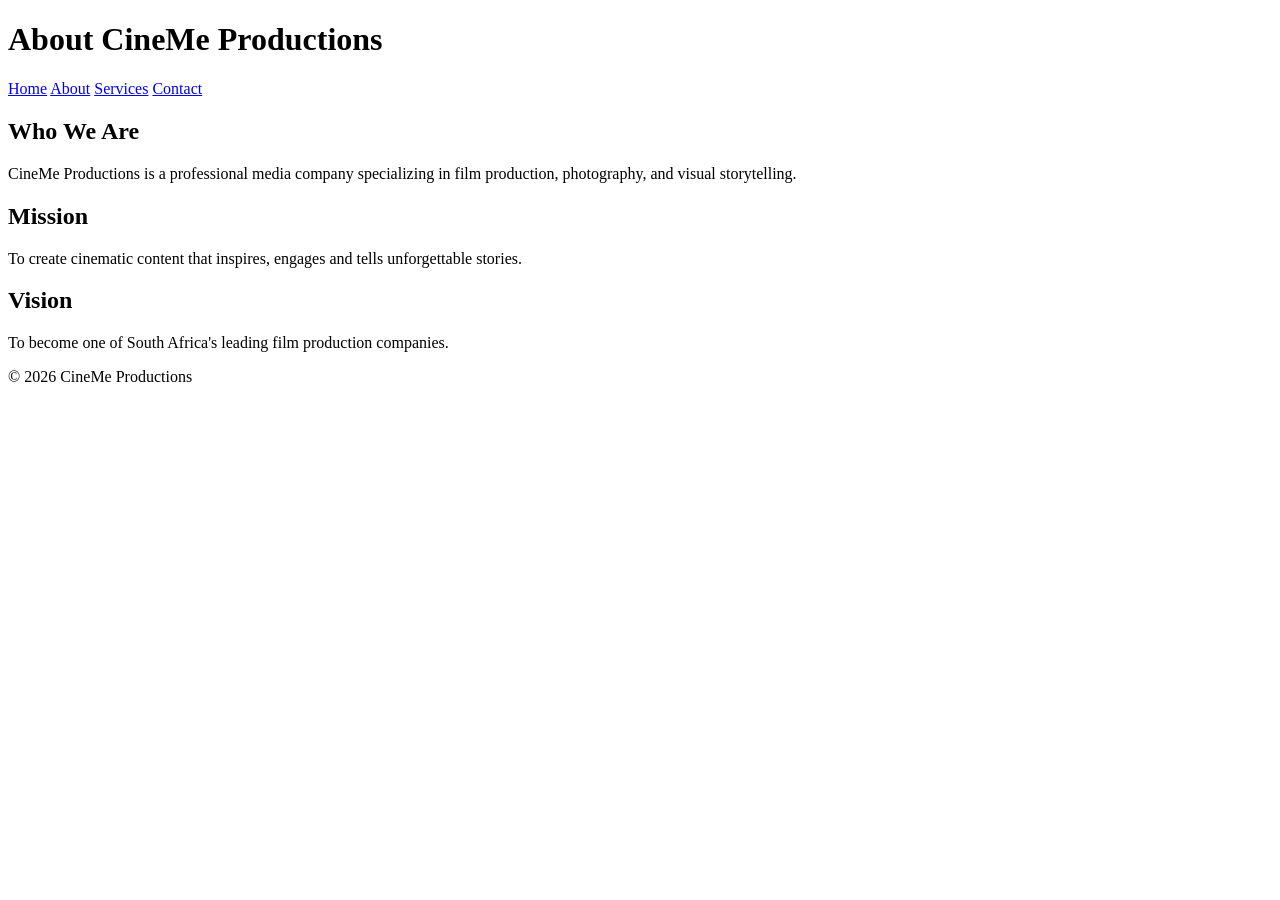
==== CineMe/navigation/about.html @ b37d5450 "Add files via upload" ====
<!DOCTYPE html>
<html lang="en">

<head>

    <meta charset="UTF-8">

    <meta name="viewport" content="width=device-width, initial-scale=1.0">

    <title>About | CineMe Productions</title>

    <link rel="stylesheet" href="css/style.css">

</head>

<body>

<header>

<h1>About CineMe Productions</h1>

</header>

<nav>

<a href="index.html">Home</a> 

<a href="about.html">About</a> 

<a href="services.html">Services</a> 




<a href="contact.html">Contact</a>

</nav>

<main>

<h2>Who We Are</h2>

<p>

CineMe Productions is a professional media company
specializing in film production, photography,
and visual storytelling.

</p>

<h2>Mission</h2>

<p>

To create cinematic content that inspires,
engages and tells unforgettable stories.

</p>

<h2>Vision</h2>

<p>

To become one of South Africa's leading
film production companies.

</p>

</main>

<footer>

<p>&copy; 2026 CineMe Productions</p>

</footer>

</body>

</html>
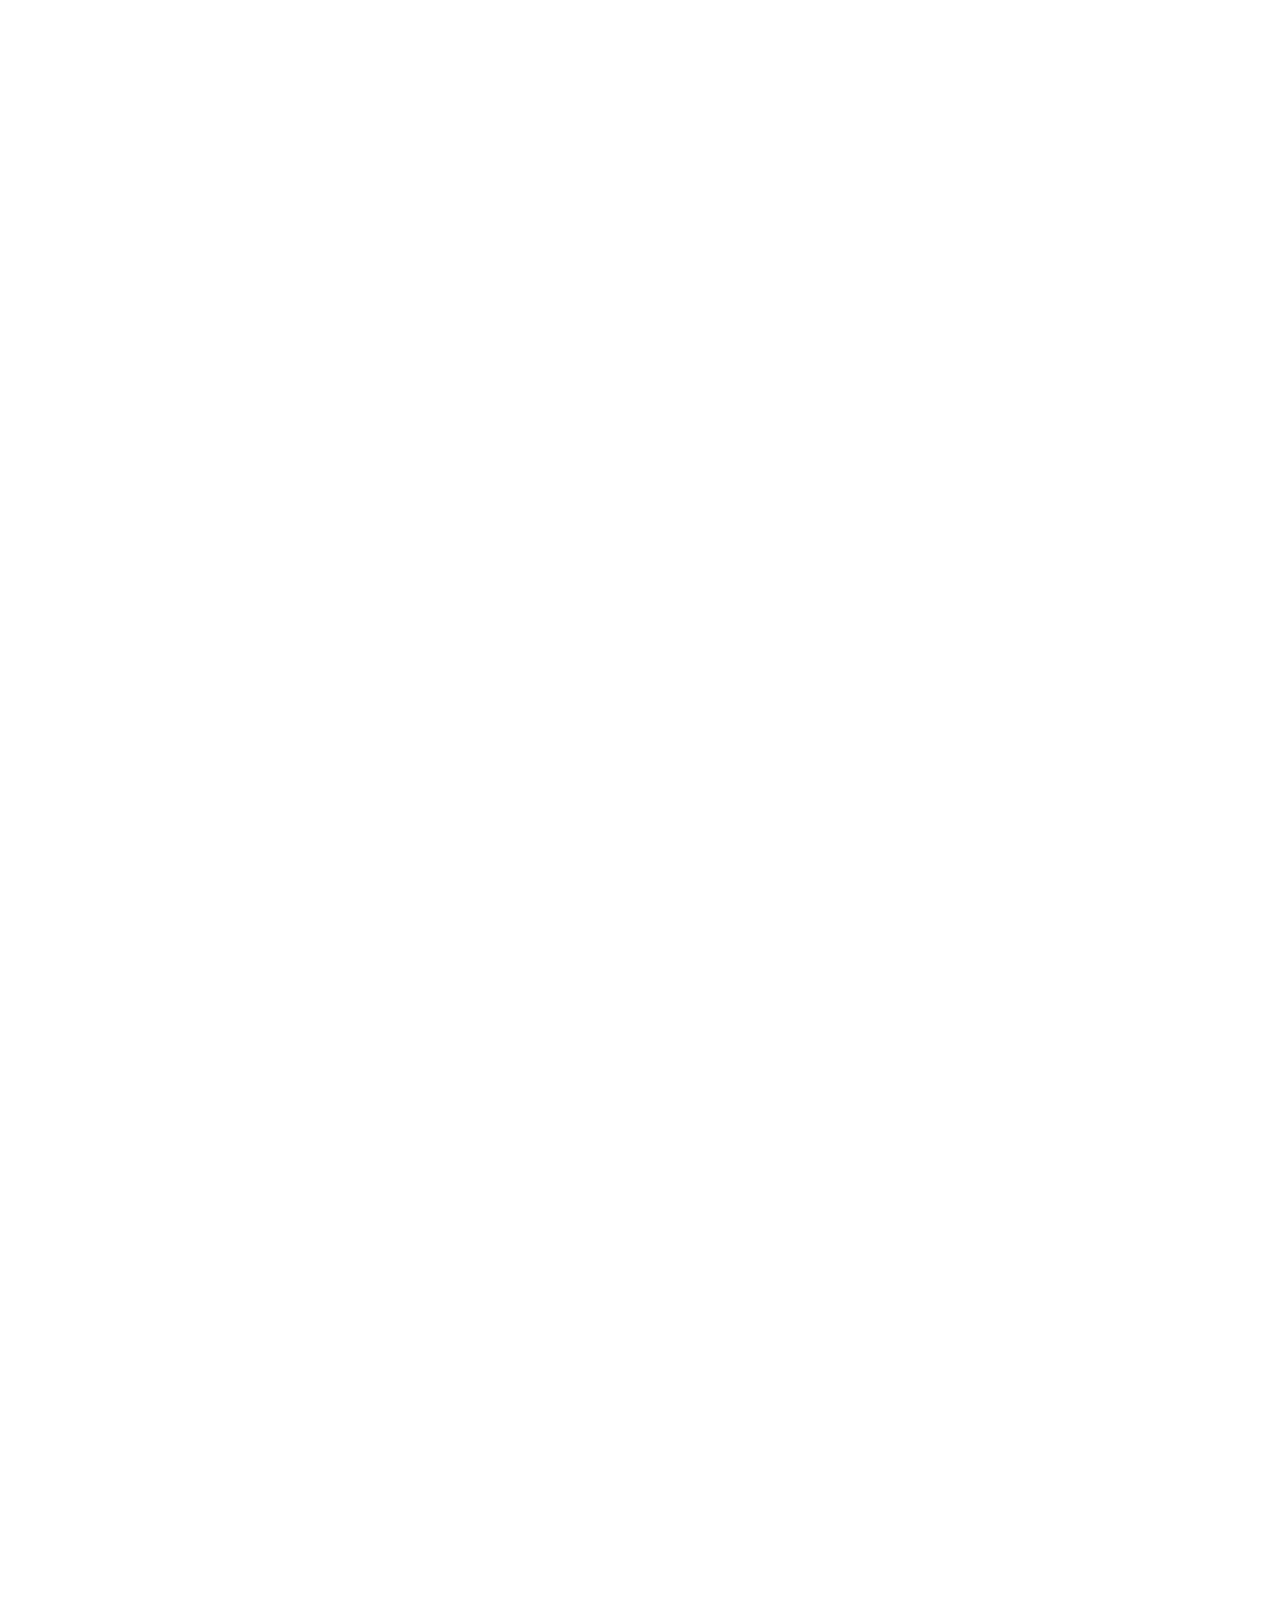
==== commit 81a2049d: "Add files via upload" ====
--- a/CineMe/navigation/about.html
+++ b/CineMe/navigation/about.html
@@ -2,77 +2,255 @@
 <html lang="en">
 
 <head>
-
     <meta charset="UTF-8">
-
     <meta name="viewport" content="width=device-width, initial-scale=1.0">
 
-    <title>About | CineMe Productions</title>
-
-    <link rel="stylesheet" href="css/style.css">
-
+    <title>CineMe Productions - About</title>
+
+    <!-- Prepare the page for the logo introduction. -->
+    <script>
+        document.documentElement.classList.add('js', 'cineme-splash-pending');
+
+        window.setTimeout(function () {
+            document.documentElement.classList.remove('cineme-splash-pending');
+        }, 4000);
+    </script>
+
+    <link rel="preconnect" href="https://fonts.googleapis.com">
+    <link rel="preconnect" href="https://fonts.gstatic.com" crossorigin>
+    <link href="https://fonts.googleapis.com/css2?family=Space+Grotesk:wght@500;600;700&family=Inter:wght@400;500;600&display=swap" rel="stylesheet">
+
+    <link rel="stylesheet" href="../CSS/style.css">
 </head>
 
 <body>
 
-<header>
-
-<h1>About CineMe Productions</h1>
-
-</header>
-
-<nav>
-
-<a href="index.html">Home</a> 
-
-<a href="about.html">About</a> 
-
-<a href="services.html">Services</a> 
-
-
-
-
-<a href="contact.html">Contact</a>
-
-</nav>
-
-<main>
-
-<h2>Who We Are</h2>
-
-<p>
-
-CineMe Productions is a professional media company
-specializing in film production, photography,
-and visual storytelling.
-
-</p>
-
-<h2>Mission</h2>
-
-<p>
-
-To create cinematic content that inspires,
-engages and tells unforgettable stories.
-
-</p>
-
-<h2>Vision</h2>
-
-<p>
-
-To become one of South Africa's leading
-film production companies.
-
-</p>
-
-</main>
-
-<footer>
-
-<p>&copy; 2026 CineMe Productions</p>
-
-</footer>
+    <!-- Website Header -->
+    <header>
+        <h1>CineMe Productions</h1>
+        <p>About Us</p>
+    </header>
+
+
+    <!-- Main Navigation -->
+    <nav>
+        <a href="../index.html">Home</a>
+        <a href="about.html">About</a>
+        <a href="services.html">Services</a>
+        <a href="portfolio.html">Portfolio</a>
+        <a href="contact.html">Contact</a>
+    </nav>
+
+
+    <main>
+
+        <!-- About Introduction -->
+        <section class="hero">
+            <span class="hero-label">GET TO KNOW US</span>
+
+            <h2>About CineMe Productions</h2>
+
+            <p>
+                We are a creative film and media production company
+                focused on bringing stories to life through visual media.
+            </p>
+        </section>
+
+
+        <!-- Who We Are -->
+        <section class="about-feature">
+
+            <div class="about-copy">
+                <span class="section-label">OUR COMPANY</span>
+
+                <h2>Who We Are</h2>
+
+                <p>
+                    CineMe Productions is a Johannesburg-based creative
+                    production company in South Africa. We work on different
+                    types of visual projects including films, photography
+                    and video content.
+                </p>
+
+                <p>
+                    Our team works together to plan, produce and edit
+                    content that communicates a clear story.
+                </p>
+            </div>
+
+            <div class="about-image about-image-tall">
+                <img src="../images/download%20(6).jpg"
+                     alt="Professional video camera used for production">
+            </div>
+
+        </section>
+
+
+        <!-- Mission -->
+        <section class="about-feature about-feature-reverse">
+
+            <div class="about-copy">
+                <span class="section-label">OUR PURPOSE</span>
+
+                <h2>Our Mission</h2>
+
+                <p>
+                    Our mission is to create quality visual content that
+                    connects with audiences and helps our clients
+                    communicate their ideas.
+                </p>
+
+                <p>
+                    We aim to make every production creative,
+                    meaningful and professional.
+                </p>
+            </div>
+
+            <div class="about-image">
+                <img src="../images/filmage%20Eglise.jpg"
+                     alt="Production crew operating a camera">
+            </div>
+
+        </section>
+
+
+        <!-- Values -->
+        <section class="values-section">
+
+            <span class="section-label">WHAT MATTERS TO US</span>
+
+            <h2>What We Believe</h2>
+
+            <p>
+                We believe that every story deserves to be seen.
+                Film and photography can capture important moments
+                and communicate ideas in a powerful way.
+            </p>
+
+            <div class="value-grid">
+
+                <div class="value-card">
+                    <span class="value-number">01</span>
+
+                    <h3>Creativity</h3>
+
+                    <p>
+                        We value new ideas and creative ways
+                        of telling stories.
+                    </p>
+                </div>
+
+
+                <div class="value-card">
+                    <span class="value-number">02</span>
+
+                    <h3>Teamwork</h3>
+
+                    <p>
+                        We believe that good productions are
+                        built through people working together.
+                    </p>
+                </div>
+
+
+                <div class="value-card">
+                    <span class="value-number">03</span>
+
+                    <h3>Communication</h3>
+
+                    <p>
+                        We value clear communication with
+                        clients and production teams.
+                    </p>
+                </div>
+
+            </div>
+
+        </section>
+
+
+        <!-- Production Team -->
+        <section class="about-feature">
+
+            <div class="about-copy">
+                <span class="section-label">BEHIND THE CAMERA</span>
+
+                <h2>Our Production Team</h2>
+
+                <p>
+                    Our production team includes creative people who
+                    work together in different areas of production.
+                </p>
+
+                <p>
+                    These areas include camera operation, lighting,
+                    sound, editing, photography and production planning.
+                </p>
+            </div>
+
+            <div class="about-image">
+                <img src="../images/corporate%20man.jpg"
+                     alt="Creative professionals working together">
+            </div>
+
+        </section>
+
+
+        <!-- What We Offer -->
+        <section class="about-feature about-feature-reverse">
+
+            <div class="about-copy">
+                <span class="section-label">WHAT WE DO</span>
+
+                <h2>Our Creative Services</h2>
+
+                <p>
+                    CineMe Productions offers film production,
+                    photography, videography, drone production,
+                    video editing and sound production.
+                </p>
+
+                <a class="button" href="services.html">
+                    View Our Services
+                </a>
+            </div>
+
+            <div class="about-image">
+                <img src="../images/ea6ad4d4ceeea00eac420b2ad66d72e0.jpg"
+                     alt="Camera equipment for film and media work">
+            </div>
+
+        </section>
+
+
+        <!-- Contact -->
+        <section class="contact-bottom">
+
+            <h2>Work With Us</h2>
+
+            <p>
+                Have an idea for a project? Get in touch with
+                CineMe Productions and let's create something together.
+            </p>
+
+            <a class="button" href="contact.html">
+                Contact Us
+            </a>
+
+        </section>
+
+    </main>
+
+
+    <!-- Website Footer -->
+    <footer>
+        <p>&copy; 2026 CineMe Productions. All Rights Reserved.</p>
+    </footer>
+
+
+    <!-- Website JavaScript -->
+    <script src="../java/script.js" defer></script>
+    <script src="../java/splash.js" defer></script>
 
 </body>
 
--- a/CineMe/CSS/style.css
+++ b/CineMe/CSS/style.css
@@ -0,0 +1,1386 @@
+/* ==========================================
+   CineMe Productions Website
+   White / Blue / Black Studio Design
+   Fonts: Space Grotesk + Inter
+   ========================================== */
+
+
+/* Reset and website colours */
+
+* {
+    margin: 0;
+    padding: 0;
+    box-sizing: border-box;
+}
+
+:root {
+    --color-white: #ffffff;
+    --color-off-white: #f4f5f7;
+    --color-black: #0a0a0c;
+    --color-text: #101114;
+    --color-text-muted: #565b64;
+    --color-blue: #1552e0;
+    --color-blue-dark: #0d2e86;
+    --color-blue-light: #8fb3ff;
+    --color-border: #e3e5ea;
+
+    --font-display: 'Space Grotesk', 'Trebuchet MS', sans-serif;
+    --font-body: 'Inter', Arial, sans-serif;
+}
+
+
+/* General page styling */
+
+html {
+    scroll-behavior: smooth;
+}
+
+body {
+    font-family: var(--font-body);
+    color: var(--color-text);
+    background-color: var(--color-white);
+    line-height: 1.6;
+    overflow-x: hidden;
+}
+
+a:focus-visible,
+button:focus-visible,
+.gallery-grid img:focus-visible {
+    outline: 3px solid rgba(21, 82, 224, 0.5);
+    outline-offset: 3px;
+}
+
+
+/* Header */
+
+header {
+    display: flex;
+    align-items: baseline;
+    gap: 18px;
+    padding: 25px clamp(20px, 5vw, 60px);
+    background-color: var(--color-black);
+}
+
+header h1 {
+    font-family: var(--font-display);
+    font-weight: 700;
+    font-size: clamp(1.5rem, 3vw, 2rem);
+    letter-spacing: -0.02em;
+    color: var(--color-white);
+}
+
+header p {
+    font-size: 0.92rem;
+    font-weight: 500;
+    color: rgba(255, 255, 255, 0.65);
+    padding-left: 18px;
+    border-left: 1px solid rgba(255, 255, 255, 0.25);
+}
+
+
+/* Main navigation */
+
+nav {
+    position: sticky;
+    top: 0;
+    z-index: 20;
+    display: flex;
+    flex-wrap: wrap;
+    justify-content: flex-end;
+    gap: 6px;
+    padding: 13px clamp(20px, 5vw, 60px);
+    background-color: var(--color-white);
+    border-bottom: 1px solid var(--color-border);
+}
+
+nav a {
+    position: relative;
+    padding: 8px 14px;
+    color: var(--color-text);
+    text-decoration: none;
+    font-size: 0.92rem;
+    font-weight: 600;
+    transition: color 0.2s ease;
+}
+
+nav a::after {
+    content: "";
+    position: absolute;
+    left: 14px;
+    right: 14px;
+    bottom: 4px;
+    height: 2px;
+    background: var(--color-blue);
+    transform: scaleX(0);
+    transform-origin: left;
+    transition: transform 0.2s ease;
+}
+
+nav a:hover,
+nav a[aria-current="page"] {
+    color: var(--color-blue);
+}
+
+nav a:hover::after,
+nav a[aria-current="page"]::after {
+    transform: scaleX(1);
+}
+
+
+/* Main page width */
+
+main {
+    width: 90%;
+    max-width: 1160px;
+    margin: 0 auto 50px;
+}
+
+
+/* General content sections */
+
+main > section {
+    margin-top: 22px;
+    padding: 34px clamp(22px, 4vw, 46px);
+    background-color: var(--color-white);
+    border: 1px solid var(--color-border);
+    border-left: 4px solid var(--color-blue);
+    border-radius: 5px;
+}
+
+main > section h2 {
+    margin-bottom: 14px;
+    color: var(--color-black);
+    font-family: var(--font-display);
+    font-size: clamp(1.45rem, 2.5vw, 1.9rem);
+    font-weight: 700;
+    line-height: 1.25;
+}
+
+main > section p {
+    max-width: 68ch;
+    margin-bottom: 14px;
+    color: var(--color-text-muted);
+    font-size: 0.97rem;
+    line-height: 1.75;
+}
+
+.section-label,
+.hero-label {
+    display: block;
+    margin-bottom: 10px;
+    color: var(--color-blue);
+    font-family: var(--font-display);
+    font-size: 0.72rem;
+    font-weight: 700;
+    letter-spacing: 2.3px;
+}
+
+.hero-label {
+    color: var(--color-blue-light);
+}
+
+
+/* Standard hero sections */
+
+main > section.hero {
+    position: relative;
+    display: flex;
+    min-height: 300px;
+    flex-direction: column;
+    align-items: center;
+    justify-content: center;
+    overflow: hidden;
+    padding: 70px 30px;
+    border: none;
+    border-radius: 0;
+    background: linear-gradient(135deg, var(--color-black), var(--color-blue-dark));
+    text-align: center;
+}
+
+section.hero::before {
+    content: "";
+    position: absolute;
+    top: -120px;
+    right: -100px;
+    width: 340px;
+    height: 340px;
+    background: radial-gradient(circle, rgba(21, 82, 224, 0.3), transparent 70%);
+    pointer-events: none;
+}
+
+section.hero > * {
+    position: relative;
+    z-index: 1;
+}
+
+section.hero h2 {
+    max-width: 22ch;
+    margin-bottom: 14px;
+    color: var(--color-white);
+    font-size: clamp(2rem, 4.5vw, 3.2rem);
+}
+
+section.hero p {
+    max-width: 620px;
+    margin-bottom: 0;
+    color: rgba(255, 255, 255, 0.8);
+}
+
+
+/* Homepage split hero */
+
+main > section.hero-split {
+    display: grid;
+    min-height: 510px;
+    grid-template-columns: 1.05fr 0.95fr;
+    align-items: stretch;
+    padding: 0;
+    background: var(--color-black);
+    text-align: left;
+}
+
+.hero-content {
+    display: flex;
+    flex-direction: column;
+    align-items: flex-start;
+    justify-content: center;
+    padding: 55px clamp(25px, 5vw, 65px);
+}
+
+.hero-content h2 {
+    max-width: 13ch;
+    color: var(--color-white);
+    font-family: var(--font-display);
+    font-size: clamp(2.4rem, 5vw, 4rem);
+    line-height: 1.05;
+}
+
+.hero-content p {
+    max-width: 48ch;
+    color: rgba(255, 255, 255, 0.78);
+}
+
+.hero-media {
+    min-height: 100%;
+    overflow: hidden;
+}
+
+.hero-media img {
+    display: block;
+    width: 100%;
+    height: 100%;
+    min-height: 510px;
+    object-fit: cover;
+    border: none;
+    border-radius: 0;
+    box-shadow: none;
+}
+
+
+/* Buttons */
+
+.button {
+    display: inline-block;
+    margin-top: 12px;
+    padding: 12px 25px;
+    border: 1px solid var(--color-blue);
+    border-radius: 3px;
+    background-color: var(--color-blue);
+    color: var(--color-white);
+    font-family: var(--font-display);
+    font-size: 0.94rem;
+    font-weight: 700;
+    text-decoration: none;
+    transition: background-color 0.2s ease, transform 0.2s ease;
+}
+
+.button:hover {
+    transform: translateY(-2px);
+    border-color: var(--color-blue-dark);
+    background-color: var(--color-blue-dark);
+}
+
+
+/* Homepage feature sections */
+
+.home-feature,
+.about-feature {
+    display: grid;
+    grid-template-columns: 1.05fr 0.95fr;
+    align-items: center;
+    gap: 34px;
+    padding: 30px;
+}
+
+.home-feature-reverse,
+.about-feature-reverse {
+    grid-template-columns: 0.95fr 1.05fr;
+}
+
+.home-feature-reverse .feature-image,
+.about-feature-reverse .about-image {
+    order: -1;
+}
+
+.feature-image,
+.about-image {
+    min-width: 0;
+    overflow: hidden;
+    border-radius: 5px;
+}
+
+.feature-image img,
+.about-image img {
+    display: block;
+    width: 100%;
+    max-width: none;
+    height: 285px;
+    object-fit: cover;
+    border: none;
+    border-radius: 5px;
+    box-shadow: 0 8px 22px rgba(10, 10, 12, 0.1);
+}
+
+.about-image-tall img {
+    height: 330px;
+}
+
+.feature-copy h2,
+.about-copy h2 {
+    margin-bottom: 12px;
+}
+
+.feature-copy p:last-of-type,
+.about-copy p:last-of-type {
+    margin-bottom: 8px;
+}
+
+
+/* Homepage service list */
+
+.service-container {
+    display: flex;
+    flex-direction: column;
+    margin-top: 18px;
+    border-top: 1px solid var(--color-border);
+}
+
+.service-box {
+    position: relative;
+    display: grid;
+    grid-template-columns: 4ch 1fr 25px;
+    align-items: center;
+    gap: 18px;
+    padding: 20px 14px;
+    border-bottom: 1px solid var(--color-border);
+    transition: background-color 0.2s ease;
+}
+
+.service-box::before {
+    content: counter(service, decimal-leading-zero);
+    counter-increment: service;
+    color: var(--color-blue);
+    font-family: var(--font-display);
+    font-weight: 700;
+}
+
+.home-services {
+    counter-reset: service;
+}
+
+.service-box h3 {
+    grid-column: 2;
+    grid-row: 1;
+    color: var(--color-black);
+    font-family: var(--font-display);
+    font-size: 1.1rem;
+}
+
+.service-box p {
+    grid-column: 2;
+    grid-row: 2;
+    margin: 3px 0 0;
+    font-size: 0.9rem;
+}
+
+.service-box::after {
+    content: "→";
+    grid-column: 3;
+    color: var(--color-blue);
+    text-align: right;
+}
+
+.service-box:hover {
+    background-color: var(--color-off-white);
+}
+
+
+/* About page values */
+
+.values-section {
+    background: var(--color-off-white);
+}
+
+.value-grid {
+    display: grid;
+    grid-template-columns: repeat(3, minmax(0, 1fr));
+    gap: 16px;
+    margin-top: 20px;
+}
+
+.value-card {
+    min-width: 0;
+    padding: 22px;
+    border: 1px solid var(--color-border);
+    border-top: 3px solid var(--color-blue);
+    border-radius: 4px;
+    background: var(--color-white);
+}
+
+.value-number {
+    display: block;
+    margin-bottom: 10px;
+    color: var(--color-blue);
+    font-family: var(--font-display);
+    font-size: 0.8rem;
+    font-weight: 700;
+}
+
+.value-card h3 {
+    margin-bottom: 8px;
+    color: var(--color-black);
+    font-family: var(--font-display);
+    font-size: 1.05rem;
+}
+
+.value-card p {
+    margin-bottom: 0;
+    font-size: 0.9rem;
+}
+
+
+/* Services page cards */
+
+.service-panel {
+    display: grid;
+    grid-template-columns: 1fr 0.95fr;
+    align-items: center;
+    gap: 32px;
+    padding: 28px;
+    border: 1px solid var(--color-border);
+    border-left: 4px solid var(--color-blue);
+    border-radius: 5px;
+    background: var(--color-white);
+}
+
+.service-panel-reverse {
+    grid-template-columns: 0.95fr 1fr;
+}
+
+.service-panel-reverse .service-image {
+    order: -1;
+}
+
+.service-copy h2 {
+    margin-bottom: 12px;
+    font-size: 1.6rem;
+}
+
+.service-copy p {
+    margin-bottom: 0;
+}
+
+.service-image {
+    min-width: 0;
+    overflow: hidden;
+    border-radius: 4px;
+}
+
+.service-image img {
+    display: block;
+    width: 100%;
+    max-width: none;
+    height: 240px;
+    object-fit: cover;
+    border: none;
+    border-radius: 4px;
+    box-shadow: none;
+    transition: transform 0.35s ease;
+}
+
+.service-image img:hover {
+    transform: scale(1.03);
+}
+
+
+/* FAQ accordion */
+
+.faq-section {
+    background: var(--color-off-white);
+}
+
+.accordion {
+    margin-top: 14px;
+    border-top: 1px solid var(--color-border);
+}
+
+.accordion-item {
+    border-bottom: 1px solid var(--color-border);
+}
+
+.accordion-item h3 {
+    margin: 0;
+}
+
+.accordion-trigger {
+    display: flex;
+    width: 100%;
+    align-items: center;
+    justify-content: space-between;
+    gap: 20px;
+    padding: 18px 4px;
+    border: none;
+    background: transparent;
+    color: var(--color-text);
+    cursor: pointer;
+    text-align: left;
+    font-family: var(--font-display);
+    font-size: 1rem;
+    font-weight: 700;
+}
+
+.accordion-trigger:hover {
+    color: var(--color-blue);
+}
+
+.accordion-trigger::after {
+    content: "+";
+    flex-shrink: 0;
+    color: var(--color-blue);
+    font-size: 1.5rem;
+}
+
+.accordion-trigger[aria-expanded="true"]::after {
+    content: "−";
+}
+
+.accordion-panel {
+    padding: 0 4px 12px;
+}
+
+
+/* Portfolio introduction and heading */
+
+.portfolio-hero {
+    min-height: 360px;
+}
+
+.portfolio-intro {
+    display: grid;
+    grid-template-columns: 1fr 1fr;
+    align-items: center;
+    gap: 35px;
+    padding: 30px;
+}
+
+.portfolio-intro p {
+    margin-bottom: 0;
+}
+
+.portfolio-showcase {
+    padding: 32px;
+    border: 1px solid var(--color-border);
+    border-radius: 5px;
+    background: var(--color-off-white);
+}
+
+.portfolio-heading {
+    display: flex;
+    justify-content: space-between;
+    align-items: end;
+    gap: 25px;
+    margin-bottom: 18px;
+}
+
+.portfolio-heading h2 {
+    margin-bottom: 0;
+}
+
+.portfolio-heading > p {
+    max-width: 340px;
+    margin-bottom: 4px;
+    font-size: 0.92rem;
+}
+
+
+/* Portfolio category filters */
+
+.filter-bar {
+    display: flex;
+    flex-wrap: wrap;
+    gap: 9px;
+    margin: 20px 0 8px;
+}
+
+.filter-btn {
+    padding: 9px 15px;
+    border: 1px solid var(--color-border);
+    border-radius: 3px;
+    background: var(--color-white);
+    color: var(--color-text);
+    cursor: pointer;
+    font-family: var(--font-display);
+    font-size: 0.85rem;
+    font-weight: 600;
+    transition: 0.2s ease;
+}
+
+.filter-btn:hover {
+    border-color: var(--color-blue);
+    color: var(--color-blue);
+}
+
+.filter-btn[aria-pressed="true"] {
+    border-color: var(--color-blue);
+    background: var(--color-blue);
+    color: var(--color-white);
+}
+
+.filter-status {
+    margin: 10px 0 16px;
+    font-size: 0.85rem;
+}
+
+
+/* Portfolio gallery cards */
+
+.gallery-grid {
+    display: grid;
+    grid-template-columns: repeat(3, minmax(0, 1fr));
+    align-items: stretch;
+    gap: 20px;
+    margin-top: 20px;
+}
+
+.portfolio-item {
+    display: flex;
+    min-width: 0;
+    flex-direction: column;
+    overflow: hidden;
+    border: 1px solid var(--color-border);
+    border-radius: 5px;
+    background: var(--color-white);
+    transition: transform 0.25s ease, box-shadow 0.25s ease;
+}
+
+.portfolio-item:hover {
+    transform: translateY(-4px);
+    box-shadow: 0 12px 25px rgba(10, 10, 12, 0.12);
+}
+
+.portfolio-featured {
+    grid-column: span 1;
+}
+
+.portfolio-image {
+    width: 100%;
+    height: 190px;
+    overflow: hidden;
+    background: var(--color-off-white);
+}
+
+.portfolio-image img {
+    display: block;
+    width: 100%;
+    max-width: none;
+    height: 100%;
+    object-fit: cover;
+    border: none;
+    border-radius: 0;
+    box-shadow: none;
+    cursor: zoom-in;
+    transition: transform 0.4s ease;
+}
+
+.portfolio-item:hover .portfolio-image img {
+    transform: scale(1.04);
+}
+
+.portfolio-content {
+    display: flex;
+    flex-grow: 1;
+    flex-direction: column;
+    padding: 17px;
+}
+
+.portfolio-tag {
+    margin-bottom: 8px;
+    color: var(--color-blue);
+    font-size: 0.7rem;
+    font-weight: 700;
+    letter-spacing: 2px;
+}
+
+.portfolio-content h3 {
+    margin-bottom: 7px;
+    color: var(--color-black);
+    font-family: var(--font-display);
+    font-size: 1.05rem;
+}
+
+.portfolio-content p {
+    margin-bottom: 0;
+    font-size: 0.9rem;
+    line-height: 1.6;
+}
+
+
+/* Contact page introduction */
+
+.contact-intro {
+    display: grid;
+    grid-template-columns: 1fr 0.9fr;
+    align-items: center;
+    gap: 35px;
+    padding: 30px;
+}
+
+.contact-intro-copy p:last-child {
+    margin-bottom: 0;
+}
+
+.contact-intro-image {
+    overflow: hidden;
+    border-radius: 5px;
+}
+
+.contact-intro-image img {
+    display: block;
+    width: 100%;
+    max-width: none;
+    height: 270px;
+    object-fit: cover;
+    border: none;
+    border-radius: 5px;
+    box-shadow: none;
+}
+
+
+/* Contact information and enquiry form */
+
+.contact-section {
+    display: grid;
+    grid-template-columns: 0.9fr 1.1fr;
+    align-items: start;
+    gap: 24px;
+}
+
+.contact-info,
+.contact-form {
+    min-width: 0;
+    padding: 24px;
+    border: 1px solid var(--color-border);
+    border-radius: 5px;
+    background: var(--color-white);
+}
+
+.contact-info img {
+    display: block;
+    width: 100%;
+    max-width: none;
+    height: 210px;
+    margin: 10px 0 18px;
+    object-fit: cover;
+}
+
+.contact-info h3 {
+    margin-top: 15px;
+    margin-bottom: 5px;
+    color: var(--color-blue);
+    font-family: var(--font-display);
+    font-size: 1rem;
+}
+
+.contact-info p {
+    margin-bottom: 8px;
+}
+
+
+/* Contact form styling */
+
+form {
+    display: flex;
+    width: 100%;
+    flex-direction: column;
+}
+
+form label {
+    margin-top: 14px;
+    margin-bottom: 6px;
+    color: var(--color-text-muted);
+    font-size: 0.88rem;
+    font-weight: 600;
+}
+
+form input,
+form select,
+form textarea {
+    width: 100%;
+    padding: 11px 13px;
+    border: 1px solid var(--color-border);
+    border-radius: 3px;
+    background: var(--color-white);
+    color: var(--color-text);
+    font-family: var(--font-body);
+    font-size: 0.95rem;
+}
+
+form input:focus,
+form select:focus,
+form textarea:focus {
+    outline: none;
+    border-color: var(--color-blue);
+    box-shadow: 0 0 0 3px rgba(21, 82, 224, 0.12);
+}
+
+form textarea {
+    resize: vertical;
+}
+
+form input[type="submit"] {
+    margin-top: 20px;
+    padding: 13px 25px;
+    border: none;
+    background: var(--color-blue);
+    color: var(--color-white);
+    cursor: pointer;
+    font-family: var(--font-display);
+    font-weight: 700;
+}
+
+form input[type="submit"]:hover {
+    background: var(--color-blue-dark);
+}
+
+
+/* Contact map (Google Maps) */
+
+.map {
+    width: 100%;
+    height: 380px;
+    margin-top: 8px;
+    overflow: hidden;
+    border: 1px solid var(--color-border);
+}
+
+.map iframe {
+    display: block;
+    width: 100%;
+    height: 100%;
+    border: 0;
+}
+
+.map-note {
+    margin-top: 14px;
+}
+
+
+/* Final call-to-action section */
+
+.contact-bottom {
+    position: relative;
+    overflow: hidden;
+    border: none;
+    border-radius: 0;
+    background: var(--color-black);
+    text-align: center;
+}
+
+.contact-bottom::before {
+    content: "";
+    position: absolute;
+    right: -70px;
+    bottom: -150px;
+    width: 300px;
+    height: 300px;
+    background: radial-gradient(circle, rgba(21, 82, 224, 0.35), transparent 70%);
+    pointer-events: none;
+}
+
+.contact-bottom > * {
+    position: relative;
+    z-index: 1;
+}
+
+.contact-bottom h2 {
+    color: var(--color-white);
+}
+
+.contact-bottom p {
+    max-width: 600px;
+    margin-right: auto;
+    margin-left: auto;
+    color: rgba(255, 255, 255, 0.76);
+}
+
+
+/* Footer */
+
+footer {
+    padding: 25px 20px;
+    border-top: 1px solid rgba(255, 255, 255, 0.1);
+    background: var(--color-black);
+    color: rgba(255, 255, 255, 0.6);
+    text-align: center;
+    font-size: 0.85rem;
+}
+
+
+/* Portfolio lightbox */
+
+.lightbox {
+    position: fixed;
+    inset: 0;
+    z-index: 1000;
+    display: flex;
+    align-items: center;
+    justify-content: center;
+    padding: 24px;
+    background: rgba(10, 10, 12, 0.94);
+    opacity: 0;
+    transition: opacity 0.2s ease;
+}
+
+.lightbox[hidden],
+.lightbox-prev[hidden],
+.lightbox-next[hidden] {
+    display: none;
+}
+
+.lightbox.is-open {
+    opacity: 1;
+}
+
+.lightbox-figure {
+    display: flex;
+    max-width: min(1000px, 90vw);
+    flex-direction: column;
+    align-items: center;
+    gap: 12px;
+    margin: 0;
+}
+
+.lightbox-img {
+    display: block;
+    width: auto;
+    max-width: 100%;
+    height: auto;
+    max-height: 80vh;
+    border: none;
+    box-shadow: 0 20px 60px rgba(0, 0, 0, 0.5);
+}
+
+.lightbox-caption {
+    color: rgba(255, 255, 255, 0.85);
+    text-align: center;
+    font-size: 0.9rem;
+}
+
+.lightbox-close,
+.lightbox-prev,
+.lightbox-next {
+    position: absolute;
+    display: flex;
+    width: 46px;
+    height: 46px;
+    align-items: center;
+    justify-content: center;
+    border: 1px solid rgba(255, 255, 255, 0.3);
+    border-radius: 50%;
+    background: rgba(255, 255, 255, 0.1);
+    color: var(--color-white);
+    cursor: pointer;
+    font-size: 1.5rem;
+}
+
+.lightbox-close:hover,
+.lightbox-prev:hover,
+.lightbox-next:hover {
+    background: var(--color-blue);
+}
+
+.lightbox-close {
+    top: 20px;
+    right: 20px;
+}
+
+.lightbox-prev {
+    top: 50%;
+    left: 20px;
+    transform: translateY(-50%);
+}
+
+.lightbox-next {
+    top: 50%;
+    right: 20px;
+    transform: translateY(-50%);
+}
+
+
+/* Logo introduction */
+
+html.cineme-splash-pending body > :not(.cineme-splash) {
+    visibility: hidden !important;
+}
+
+.cineme-splash {
+    position: fixed;
+    inset: 0;
+    z-index: 99999;
+    display: flex;
+    align-items: center;
+    justify-content: center;
+    padding: 20px;
+    background: transparent;
+    opacity: 0;
+    transition: opacity 0.25s ease;
+}
+
+.cineme-splash.is-visible {
+    opacity: 1;
+}
+
+.cineme-splash.is-leaving {
+    opacity: 0;
+    pointer-events: none;
+}
+
+.cineme-splash-logo {
+    display: block;
+    width: min(78vw, 820px);
+    max-height: 60vh;
+    height: auto;
+    object-fit: contain;
+}
+
+
+/* Scroll reveal animation */
+
+.js main > section:not(.hero) {
+    opacity: 0;
+    transform: translateY(14px);
+    transition: opacity 0.35s ease, transform 0.35s ease;
+}
+
+.js main > section:not(.hero).in-view {
+    opacity: 1;
+    transform: translateY(0);
+}
+
+
+/* Motion accessibility */
+
+@media (prefers-reduced-motion: reduce) {
+    html {
+        scroll-behavior: auto;
+    }
+
+    *,
+    *::before,
+    *::after {
+        animation-duration: 0.01ms !important;
+        transition-duration: 0.01ms !important;
+    }
+
+    .js main > section:not(.hero) {
+        opacity: 1;
+        transform: none;
+    }
+}
+
+
+/* Tablet screens */
+
+@media screen and (max-width: 900px) {
+    main {
+        width: 92%;
+    }
+
+    main > section.hero-split {
+        grid-template-columns: 1fr 1fr;
+        min-height: 420px;
+    }
+
+    .hero-media img {
+        min-height: 420px;
+    }
+
+    .gallery-grid {
+        grid-template-columns: repeat(2, minmax(0, 1fr));
+    }
+
+    .about-feature,
+    .about-feature-reverse,
+    .home-feature,
+    .home-feature-reverse,
+    .service-panel,
+    .service-panel-reverse {
+        gap: 22px;
+    }
+}
+
+
+/* Smaller tablets and mobile screens */
+
+@media screen and (max-width: 650px) {
+    header {
+        flex-direction: column;
+        align-items: flex-start;
+        gap: 5px;
+        padding: 22px 18px;
+    }
+
+    header p {
+        padding-left: 0;
+        border-left: none;
+    }
+
+    nav {
+        justify-content: center;
+        gap: 2px;
+        padding: 10px 6px;
+    }
+
+    nav a {
+        padding: 8px;
+        font-size: 0.82rem;
+    }
+
+    main {
+        width: 94%;
+        margin-bottom: 30px;
+    }
+
+    main > section {
+        margin-top: 16px;
+        padding: 25px 20px;
+    }
+
+    main > section.hero {
+        min-height: 260px;
+        padding: 48px 20px;
+    }
+
+    main > section.hero-split {
+        display: flex;
+        flex-direction: column;
+        min-height: auto;
+    }
+
+    .hero-content {
+        padding: 35px 22px;
+    }
+
+    .hero-media {
+        order: -1;
+        height: 230px;
+    }
+
+    .hero-media img {
+        min-height: 230px;
+    }
+
+    .home-feature,
+    .home-feature-reverse,
+    .about-feature,
+    .about-feature-reverse,
+    .service-panel,
+    .service-panel-reverse,
+    .contact-intro,
+    .contact-section,
+    .portfolio-intro {
+        grid-template-columns: 1fr;
+        gap: 18px;
+    }
+
+    .home-feature-reverse .feature-image,
+    .about-feature-reverse .about-image,
+    .service-panel-reverse .service-image {
+        order: 0;
+    }
+
+    .feature-image img,
+    .about-image img,
+    .about-image-tall img,
+    .service-image img {
+        height: 220px;
+    }
+
+    .value-grid {
+        grid-template-columns: 1fr;
+    }
+
+    .portfolio-showcase {
+        padding: 22px 15px;
+    }
+
+    .portfolio-heading {
+        display: block;
+    }
+
+    .gallery-grid {
+        grid-template-columns: 1fr;
+        gap: 16px;
+    }
+
+    .portfolio-image {
+        height: 220px;
+    }
+
+    .contact-intro-image img {
+        height: 220px;
+    }
+
+    .map-wrap {
+        height: 300px;
+    }
+
+    .map {
+        min-height: 300px;
+    }
+
+    .service-box {
+        grid-template-columns: 3ch 1fr 18px;
+        gap: 12px;
+        padding: 18px 10px;
+    }
+
+    .service-box h3 {
+        font-size: 1rem;
+    }
+
+    .service-box p {
+        font-size: 0.86rem;
+    }
+
+    .button {
+        text-align: center;
+    }
+
+    .filter-btn {
+        padding: 8px 11px;
+        font-size: 0.8rem;
+    }
+
+    .cineme-splash-logo {
+        width: 88vw;
+    }
+
+    .lightbox-prev,
+    .lightbox-next {
+        top: auto;
+        bottom: 20px;
+        transform: none;
+    }
+    /* =================================
+   Services Page - Image Size Fix
+   ================================= */
+
+/* Keep each service section organised. */
+
+main section.service-panel {
+    display: grid;
+    grid-template-columns: minmax(0, 1fr) minmax(230px, 320px);
+    grid-template-rows: auto auto;
+    align-items: center;
+    gap: 12px 30px;
+    padding: 35px 40px;
+}
+
+/* Service heading */
+
+main section.service-panel > h2 {
+    grid-column: 1;
+    grid-row: 1;
+    margin-bottom: 5px;
+}
+
+/* Service description */
+
+main section.service-panel > p {
+    grid-column: 1;
+    grid-row: 2;
+    margin-bottom: 0;
+    max-width: 55ch;
+}
+
+/* Service photographs */
+
+main section.service-panel > img {
+    grid-column: 2;
+    grid-row: 1 / span 2;
+
+    width: 100%;
+    max-width: 320px;
+    height: 210px;
+
+    object-fit: cover;
+    object-position: center;
+
+    justify-self: end;
+    align-self: center;
+
+    margin: 0;
+    border-radius: 5px;
+}
+
+/* Tablet screens */
+
+@media screen and (max-width: 800px) {
+
+    main section.service-panel {
+        grid-template-columns: minmax(0, 1fr) 260px;
+        gap: 15px 20px;
+        padding: 25px;
+    }
+
+    main section.service-panel > img {
+        max-width: 260px;
+        height: 190px;
+    }
+
+}
+
+/* Mobile screens */
+
+@media screen and (max-width: 600px) {
+
+    main section.service-panel {
+        grid-template-columns: 1fr;
+        grid-template-rows: auto auto auto;
+        padding: 22px;
+    }
+
+    main section.service-panel > h2 {
+        grid-column: 1;
+        grid-row: 1;
+    }
+
+    main section.service-panel > p {
+        grid-column: 1;
+        grid-row: 2;
+    }
+
+    main section.service-panel > img {
+        grid-column: 1;
+        grid-row: 3;
+
+        width: 100%;
+        max-width: 100%;
+        height: 220px;
+
+        justify-self: stretch;
+        margin-top: 10px;
+    }
+
+}}
